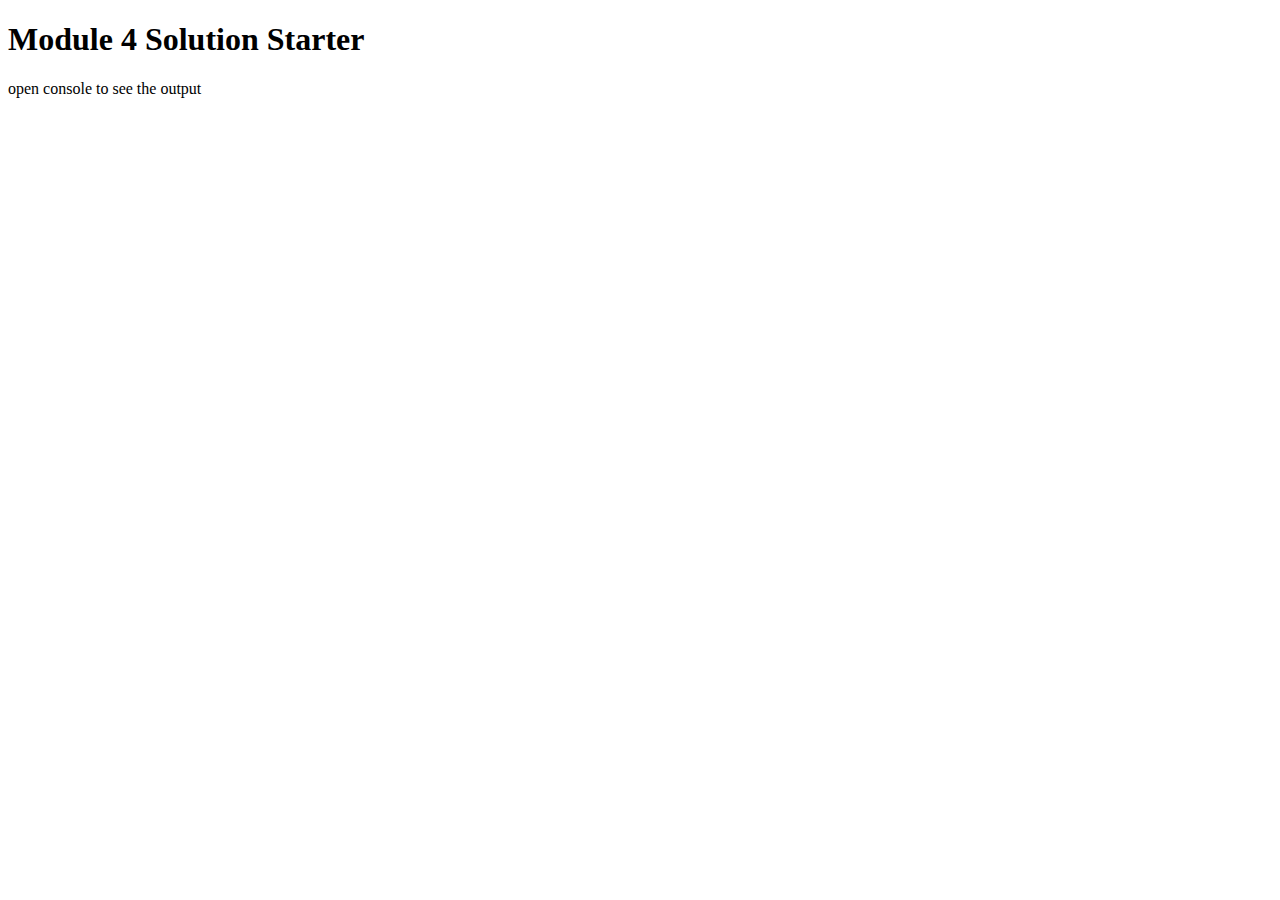
==== module4/index.html @ c2b0e58c "Create index.html" ====
<!DOCTYPE html>
<html>
<head>
  <meta charset="utf-8">
  <title>Module 4 Solution </title>
  <script src="SpeakHello.js"></script>
  <script src="SpeakGoodBye.js"></script>
  <script src="script.js"></script>
</head>
<body>
  <h1>Module 4 Solution Starter</h1>
  <p>open console to see the output</p>
</body>
</html>
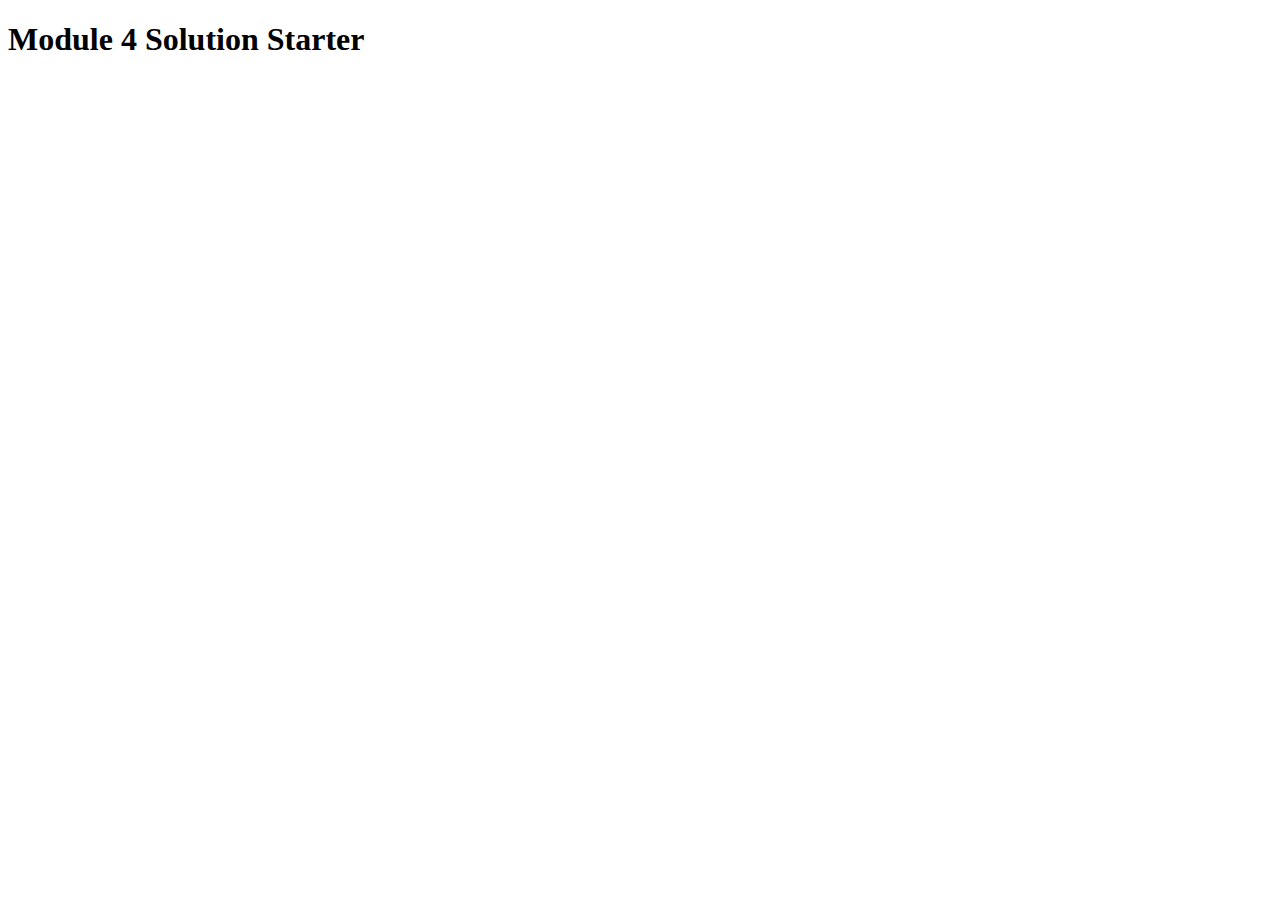
==== commit 33406f14: "Update index.html" ====
--- a/module4/index.html
+++ b/module4/index.html
@@ -6,9 +6,11 @@
   <script src="SpeakHello.js"></script>
   <script src="SpeakGoodBye.js"></script>
   <script src="script.js"></script>
+  <script>
+    var name = []; // DO NOT REMOVE
+  </script>
 </head>
 <body>
   <h1>Module 4 Solution Starter</h1>
-  <p>open console to see the output</p>
 </body>
 </html>
